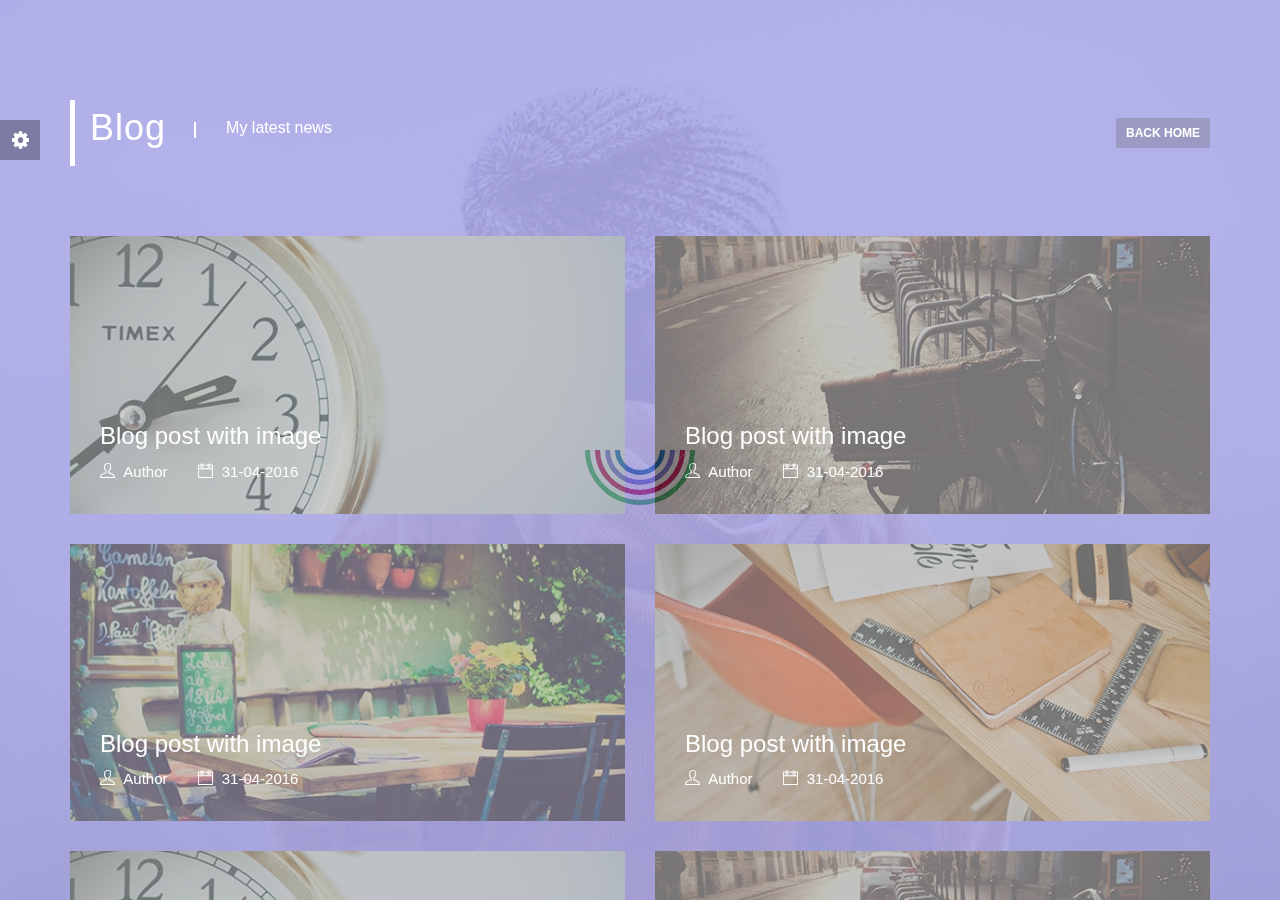
==== blog.html @ 1b9e73c3 "First commit for my site." ====
<!doctype html>
<html class="no-js" lang="en-US">

<!-- Mirrored from www.laatsaheb.com/html/eightx/blog.html by HTTrack Website Copier/3.x [XR&CO'2014], Sat, 08 Oct 2016 10:18:33 GMT -->
<head>
	<meta charset="utf-8">
	<meta http-equiv="x-ua-compatible" content="ie=edge">
	<title>Blog - EightX</title>
	<meta name="description" content="">
	<meta name="viewport" content="width=device-width, initial-scale=1">
	<!-- Fav Icon
	============================================ -->
	<link rel="shortcut icon" href="img/favicon.ico" type="image/x-icon">
	<link rel="icon" href="img/favicon.ico" type="image/x-icon">
	<!-- Google web fonts
	============================================ -->
	<link href="https://fonts.googleapis.com/css?family=Open+Sans:300,400,600,700,800" rel="stylesheet">
	<!-- Css
	============================================ -->
	<!-- Bootstrap Css -->
	<link rel="stylesheet" href="css/bootstrap.min.css">
	<!-- Font Awesome & Themify Icon Css -->
	<link rel="stylesheet" href="css/font-awesome.min.css">
	<link rel="stylesheet" href="css/themify-icons.css">
	<!-- Magnific Popup Css -->
	<link rel="stylesheet" href="css/magnific-popup.css">
	<!-- Owl Carousel Css -->
	<link rel="stylesheet" href="css/owl.carousel.css">
	<!-- Kenburnsy Css -->
	<link rel="stylesheet" href="css/kenburnsy.min.css">
	<!-- Perfect Scrollbar Css -->
	<link rel="stylesheet" href="css/perfect-scrollbar.min.css">
	<!-- Animate Css -->
	<link rel="stylesheet" href="css/animate.min.css">
	<!-- Style Css -->
	<link rel="stylesheet" href="style.css">
	<!-- Responsive Css -->
	<link rel="stylesheet" href="css/responsive.css">
	
	<!-- Modernizr JS -->
	<script src="js/vendor/modernizr-2.8.3.min.js"></script>

	<!-- HTML5 Shim and Respond.js IE8 support of HTML5 elements and media queries -->
	<!-- WARNING: Respond.js doesn't portfolio if you view the page via file:// -->
	<!--[if lt IE 9]>
	<script src="https://oss.maxcdn.com/libs/html5shiv/3.7.0/html5shiv.js"></script>
	<script src="https://oss.maxcdn.com/libs/respond.js/1.4.2/respond.min.js"></script>
	<![endif]-->
</head>
<body>
<!-- Preloader
============================================ -->
<div id="loading">
	<div class="loading-center">
		<div class="loading-center-absolute">
			<div class="object object_four"></div>
			<div class="object object_three"></div>
			<div class="object object_two"></div>
			<div class="object object_one"></div>
		</div>
	</div>
</div>
<!-- Main Container & Overlay
============================================ -->
<div class="main-container fix"><div class="overlay blog-overlay"></div></div>
<!-- Blog Page
============================================ -->
<div id="blog-page" class="blog-page page">
	<div class="table">
		<div class="table-cell">
			<div class="container">
				<!-- Section Wrapper End -->
				<div class="page-wrapper row">
					<!-- Section Title -->
					<div class="col-xs-12">
						<div class="section-title">
							<h1>Blog</h1>
							<p>My latest news</p>
							<a href="index.html" class="title-link">back home</a>
						</div>
					</div><!-- Section Title End -->
					<!-- Blog Wrapper -->
					<div class="blog-wrapper">
						<!-- Single Blog -->
						<div class="sin-blog col-md-6 col-xs-12">
							<a href="single-blog.html" class="blog-image"><img src="img/blog/1.jpg" alt="blog" /></a>
							<div class="blog-content">
								<h2><a href="single-blog.html">Blog post with image</a></h2>
								<div class="blog-meta fix">
									<a href="#"><i class="ti-user"></i> Author</a>
									<span><i class="ti-calendar"></i> 31-04-2016</span>
								</div>
							</div>
						</div>
						<!-- Single Blog -->
						<div class="sin-blog col-md-6 col-xs-12">
							<a href="single-blog.html" class="blog-image"><img src="img/blog/2.jpg" alt="blog" /></a>
							<div class="blog-content">
								<h2><a href="single-blog.html">Blog post with image</a></h2>
								<div class="blog-meta fix">
									<a href="#"><i class="ti-user"></i> Author</a>
									<span><i class="ti-calendar"></i> 31-04-2016</span>
								</div>
							</div>
						</div>
						<!-- Single Blog -->
						<div class="sin-blog col-md-6 col-xs-12">
							<a href="single-blog.html" class="blog-image"><img src="img/blog/3.jpg" alt="blog" /></a>
							<div class="blog-content">
								<h2><a href="single-blog.html">Blog post with image</a></h2>
								<div class="blog-meta fix">
									<a href="#"><i class="ti-user"></i> Author</a>
									<span><i class="ti-calendar"></i> 31-04-2016</span>
								</div>
							</div>
						</div>
						<!-- Single Blog -->
						<div class="sin-blog col-md-6 col-xs-12">
							<a href="single-blog.html" class="blog-image"><img src="img/blog/4.jpg" alt="blog" /></a>
							<div class="blog-content">
								<h2><a href="single-blog.html">Blog post with image</a></h2>
								<div class="blog-meta fix">
									<a href="#"><i class="ti-user"></i> Author</a>
									<span><i class="ti-calendar"></i> 31-04-2016</span>
								</div>
							</div>
						</div>
						<!-- Single Blog -->
						<div class="sin-blog col-md-6 col-xs-12">
							<a href="single-blog.html" class="blog-image"><img src="img/blog/1.jpg" alt="blog" /></a>
							<div class="blog-content">
								<h2><a href="single-blog.html">Blog post with image</a></h2>
								<div class="blog-meta fix">
									<a href="#"><i class="ti-user"></i> Author</a>
									<span><i class="ti-calendar"></i> 31-04-2016</span>
								</div>
							</div>
						</div>
						<!-- Single Blog -->
						<div class="sin-blog col-md-6 col-xs-12">
							<a href="single-blog.html" class="blog-image"><img src="img/blog/2.jpg" alt="blog" /></a>
							<div class="blog-content">
								<h2><a href="single-blog.html">Blog post with image</a></h2>
								<div class="blog-meta fix">
									<a href="#"><i class="ti-user"></i> Author</a>
									<span><i class="ti-calendar"></i> 31-04-2016</span>
								</div>
							</div>
						</div>
					</div><!-- Blog Wrapper End -->
					<div class="pagination-wrapper text-center col-xs-12">
						<ul class="pagination">
							<li><a href="#"><i class="ti-angle-left"></i></a></li>
							<li class="active"><a href="#">1</a></li>
							<li><a href="#">2</a></li>
							<li><a href="#">3</a></li>
							<li><a href="#">4</a></li>
							<li><a href="#"><i class="ti-angle-right"></i></a></li>
						</ul>
					</div>
				</div><!-- Section Wrapper End -->
			</div>
		</div>
	</div>
</div>
<!-- Contact Section
============================================ -->
<div id="contact" class="contact-section section">
	<div class="table">
		<div class="table-cell">
			<div class="container">
				<!-- Section Wrapper -->
				<div class="section-wrapper animated row">
					<!-- Section Title -->
					<div class="col-xs-12">
						<div class="section-title">
							<h1>Contact</h1>
							<p>Get in touch</p>
						</div>
					</div><!-- Section Title End -->
					<!-- Contact Wrapper -->
					<div class="contact-wrapper">
						<div class="col-xs-12">
							<div id="contact-map"></div>
						</div>
						<!-- Contact Information -->
						<div class="contact-info col-sm-6 col-xs-12">
							<!-- Sub Section Title -->
							<div class="title-label-2"><i class="ti-direction-alt"></i><h2>Contact Info</h2></div>
							<p><i class="ti-mobile"></i>+312-683-7100</p>
							<p><i class="ti-email"></i>johnatan@domain.com</p>
							<p><i class="ti-world"></i>johnatan.com</p>
							<p><i class="ti-location-pin"></i>121 King Street Melboune VIC 3000, Australia</p>
							<!-- Social -->
							<div class="social">
								<a href="#"><i class="fa fa-facebook"></i></a>
								<a href="#"><i class="fa fa-twitter"></i></a>
								<a href="#"><i class="fa fa-linkedin"></i></a>
								<a href="#"><i class="fa fa-behance"></i></a>
								<a href="#"><i class="fa fa-google-plus"></i></a>
							</div>
						</div><!-- Contact Information End -->
						<!-- Contact Form -->
						<div class="contact-form col-sm-6 col-xs-12">
							<!-- Sub Section Title -->
							<div class="title-label-2"><i class="ti-email"></i><h2>Contact Form</h2></div>
							<form action="#">
								<input type="text" placeholder="Name" />
								<input type="email" placeholder="Email" />
								<textarea placeholder="Message"></textarea>
								<input type="submit" value="Send Message" />
							</form>
						</div><!-- Contact Form End -->
					</div><!-- Contact Wrapper End -->
				</div><!-- Section Wrapper End -->
			</div>
		</div>
	</div>
</div>
<!-- Customizer For Demo
============================================ -->
<div class="customizer">
	<button class="cus-toggle"><i class="fa fa-cog fa-spin"></i></button>
	<h3>Select Home Page</h3>
	<ul>
		<li><a href="index.html">home default</a></li>
		<li><a href="index-slideshow.html">home slideshow</a></li>
		<li><a href="index-youtube.html">home youtube</a></li>
	</ul>
</div>

<!-- jQuery
============================================ -->

<!-- jQuery js -->
<script src="js/vendor/jquery-1.12.0.min.js"></script>
<!-- Plugins js -->
<script src="js/plugins.js"></script>
<!-- Main js -->
<script src="js/main.js"></script>

</body>

<!-- Mirrored from www.laatsaheb.com/html/eightx/blog.html by HTTrack Website Copier/3.x [XR&CO'2014], Sat, 08 Oct 2016 10:18:33 GMT -->
</html>
---- css/themify-icons.css ----
@font-face {
	font-family: 'themify';
	src:url('../fonts/themify9f24.eot?-fvbane');
	src:url('../fonts/themifyd41d.eot?#iefix-fvbane') format('embedded-opentype'),
		url('../fonts/themify9f24.woff?-fvbane') format('woff'),
		url('../fonts/themify9f24.ttf?-fvbane') format('truetype'),
		url('../fonts/themify9f24.svg?-fvbane#themify') format('svg');
	font-weight: normal;
	font-style: normal;
}

[class^="ti-"], [class*=" ti-"] {
	display: inline-block;
	font-family: 'themify';
	speak: none;
	font-style: normal;
	font-weight: normal;
	font-variant: normal;
	text-transform: none;
	line-height: 1;

	/* Better Font Rendering =========== */
	-webkit-font-smoothing: antialiased;
	-moz-osx-font-smoothing: grayscale;
}

.ti-wand:before {
	content: "\e600";
}
.ti-volume:before {
	content: "\e601";
}
.ti-user:before {
	content: "\e602";
}
.ti-unlock:before {
	content: "\e603";
}
.ti-unlink:before {
	content: "\e604";
}
.ti-trash:before {
	content: "\e605";
}
.ti-thought:before {
	content: "\e606";
}
.ti-target:before {
	content: "\e607";
}
.ti-tag:before {
	content: "\e608";
}
.ti-tablet:before {
	content: "\e609";
}
.ti-star:before {
	content: "\e60a";
}
.ti-spray:before {
	content: "\e60b";
}
.ti-signal:before {
	content: "\e60c";
}
.ti-shopping-cart:before {
	content: "\e60d";
}
.ti-shopping-cart-full:before {
	content: "\e60e";
}
.ti-settings:before {
	content: "\e60f";
}
.ti-search:before {
	content: "\e610";
}
.ti-zoom-in:before {
	content: "\e611";
}
.ti-zoom-out:before {
	content: "\e612";
}
.ti-cut:before {
	content: "\e613";
}
.ti-ruler:before {
	content: "\e614";
}
.ti-ruler-pencil:before {
	content: "\e615";
}
.ti-ruler-alt:before {
	content: "\e616";
}
.ti-bookmark:before {
	content: "\e617";
}
.ti-bookmark-alt:before {
	content: "\e618";
}
.ti-reload:before {
	content: "\e619";
}
.ti-plus:before {
	content: "\e61a";
}
.ti-pin:before {
	content: "\e61b";
}
.ti-pencil:before {
	content: "\e61c";
}
.ti-pencil-alt:before {
	content: "\e61d";
}
.ti-paint-roller:before {
	content: "\e61e";
}
.ti-paint-bucket:before {
	content: "\e61f";
}
.ti-na:before {
	content: "\e620";
}
.ti-mobile:before {
	content: "\e621";
}
.ti-minus:before {
	content: "\e622";
}
.ti-medall:before {
	content: "\e623";
}
.ti-medall-alt:before {
	content: "\e624";
}
.ti-marker:before {
	content: "\e625";
}
.ti-marker-alt:before {
	content: "\e626";
}
.ti-arrow-up:before {
	content: "\e627";
}
.ti-arrow-right:before {
	content: "\e628";
}
.ti-arrow-left:before {
	content: "\e629";
}
.ti-arrow-down:before {
	content: "\e62a";
}
.ti-lock:before {
	content: "\e62b";
}
.ti-location-arrow:before {
	content: "\e62c";
}
.ti-link:before {
	content: "\e62d";
}
.ti-layout:before {
	content: "\e62e";
}
.ti-layers:before {
	content: "\e62f";
}
.ti-layers-alt:before {
	content: "\e630";
}
.ti-key:before {
	content: "\e631";
}
.ti-import:before {
	content: "\e632";
}
.ti-image:before {
	content: "\e633";
}
.ti-heart:before {
	content: "\e634";
}
.ti-heart-broken:before {
	content: "\e635";
}
.ti-hand-stop:before {
	content: "\e636";
}
.ti-hand-open:before {
	content: "\e637";
}
.ti-hand-drag:before {
	content: "\e638";
}
.ti-folder:before {
	content: "\e639";
}
.ti-flag:before {
	content: "\e63a";
}
.ti-flag-alt:before {
	content: "\e63b";
}
.ti-flag-alt-2:before {
	content: "\e63c";
}
.ti-eye:before {
	content: "\e63d";
}
.ti-export:before {
	content: "\e63e";
}
.ti-exchange-vertical:before {
	content: "\e63f";
}
.ti-desktop:before {
	content: "\e640";
}
.ti-cup:before {
	content: "\e641";
}
.ti-crown:before {
	content: "\e642";
}
.ti-comments:before {
	content: "\e643";
}
.ti-comment:before {
	content: "\e644";
}
.ti-comment-alt:before {
	content: "\e645";
}
.ti-close:before {
	content: "\e646";
}
.ti-clip:before {
	content: "\e647";
}
.ti-angle-up:before {
	content: "\e648";
}
.ti-angle-right:before {
	content: "\e649";
}
.ti-angle-left:before {
	content: "\e64a";
}
.ti-angle-down:before {
	content: "\e64b";
}
.ti-check:before {
	content: "\e64c";
}
.ti-check-box:before {
	content: "\e64d";
}
.ti-camera:before {
	content: "\e64e";
}
.ti-announcement:before {
	content: "\e64f";
}
.ti-brush:before {
	content: "\e650";
}
.ti-briefcase:before {
	content: "\e651";
}
.ti-bolt:before {
	content: "\e652";
}
.ti-bolt-alt:before {
	content: "\e653";
}
.ti-blackboard:before {
	content: "\e654";
}
.ti-bag:before {
	content: "\e655";
}
.ti-move:before {
	content: "\e656";
}
.ti-arrows-vertical:before {
	content: "\e657";
}
.ti-arrows-horizontal:before {
	content: "\e658";
}
.ti-fullscreen:before {
	content: "\e659";
}
.ti-arrow-top-right:before {
	content: "\e65a";
}
.ti-arrow-top-left:before {
	content: "\e65b";
}
.ti-arrow-circle-up:before {
	content: "\e65c";
}
.ti-arrow-circle-right:before {
	content: "\e65d";
}
.ti-arrow-circle-left:before {
	content: "\e65e";
}
.ti-arrow-circle-down:before {
	content: "\e65f";
}
.ti-angle-double-up:before {
	content: "\e660";
}
.ti-angle-double-right:before {
	content: "\e661";
}
.ti-angle-double-left:before {
	content: "\e662";
}
.ti-angle-double-down:before {
	content: "\e663";
}
.ti-zip:before {
	content: "\e664";
}
.ti-world:before {
	content: "\e665";
}
.ti-wheelchair:before {
	content: "\e666";
}
.ti-view-list:before {
	content: "\e667";
}
.ti-view-list-alt:before {
	content: "\e668";
}
.ti-view-grid:before {
	content: "\e669";
}
.ti-uppercase:before {
	content: "\e66a";
}
.ti-upload:before {
	content: "\e66b";
}
.ti-underline:before {
	content: "\e66c";
}
.ti-truck:before {
	content: "\e66d";
}
.ti-timer:before {
	content: "\e66e";
}
.ti-ticket:before {
	content: "\e66f";
}
.ti-thumb-up:before {
	content: "\e670";
}
.ti-thumb-down:before {
	content: "\e671";
}
.ti-text:before {
	content: "\e672";
}
.ti-stats-up:before {
	content: "\e673";
}
.ti-stats-down:before {
	content: "\e674";
}
.ti-split-v:before {
	content: "\e675";
}
.ti-split-h:before {
	content: "\e676";
}
.ti-smallcap:before {
	content: "\e677";
}
.ti-shine:before {
	content: "\e678";
}
.ti-shift-right:before {
	content: "\e679";
}
.ti-shift-left:before {
	content: "\e67a";
}
.ti-shield:before {
	content: "\e67b";
}
.ti-notepad:before {
	content: "\e67c";
}
.ti-server:before {
	content: "\e67d";
}
.ti-quote-right:before {
	content: "\e67e";
}
.ti-quote-left:before {
	content: "\e67f";
}
.ti-pulse:before {
	content: "\e680";
}
.ti-printer:before {
	content: "\e681";
}
.ti-power-off:before {
	content: "\e682";
}
.ti-plug:before {
	content: "\e683";
}
.ti-pie-chart:before {
	content: "\e684";
}
.ti-paragraph:before {
	content: "\e685";
}
.ti-panel:before {
	content: "\e686";
}
.ti-package:before {
	content: "\e687";
}
.ti-music:before {
	content: "\e688";
}
.ti-music-alt:before {
	content: "\e689";
}
.ti-mouse:before {
	content: "\e68a";
}
.ti-mouse-alt:before {
	content: "\e68b";
}
.ti-money:before {
	content: "\e68c";
}
.ti-microphone:before {
	content: "\e68d";
}
.ti-menu:before {
	content: "\e68e";
}
.ti-menu-alt:before {
	content: "\e68f";
}
.ti-map:before {
	content: "\e690";
}
.ti-map-alt:before {
	content: "\e691";
}
.ti-loop:before {
	content: "\e692";
}
.ti-location-pin:before {
	content: "\e693";
}
.ti-list:before {
	content: "\e694";
}
.ti-light-bulb:before {
	content: "\e695";
}
.ti-Italic:before {
	content: "\e696";
}
.ti-info:before {
	content: "\e697";
}
.ti-infinite:before {
	content: "\e698";
}
.ti-id-badge:before {
	content: "\e699";
}
.ti-hummer:before {
	content: "\e69a";
}
.ti-home:before {
	content: "\e69b";
}
.ti-help:before {
	content: "\e69c";
}
.ti-headphone:before {
	content: "\e69d";
}
.ti-harddrives:before {
	content: "\e69e";
}
.ti-harddrive:before {
	content: "\e69f";
}
.ti-gift:before {
	content: "\e6a0";
}
.ti-game:before {
	content: "\e6a1";
}
.ti-filter:before {
	content: "\e6a2";
}
.ti-files:before {
	content: "\e6a3";
}
.ti-file:before {
	content: "\e6a4";
}
.ti-eraser:before {
	content: "\e6a5";
}
.ti-envelope:before {
	content: "\e6a6";
}
.ti-download:before {
	content: "\e6a7";
}
.ti-direction:before {
	content: "\e6a8";
}
.ti-direction-alt:before {
	content: "\e6a9";
}
.ti-dashboard:before {
	content: "\e6aa";
}
.ti-control-stop:before {
	content: "\e6ab";
}
.ti-control-shuffle:before {
	content: "\e6ac";
}
.ti-control-play:before {
	content: "\e6ad";
}
.ti-control-pause:before {
	content: "\e6ae";
}
.ti-control-forward:before {
	content: "\e6af";
}
.ti-control-backward:before {
	content: "\e6b0";
}
.ti-cloud:before {
	content: "\e6b1";
}
.ti-cloud-up:before {
	content: "\e6b2";
}
.ti-cloud-down:before {
	content: "\e6b3";
}
.ti-clipboard:before {
	content: "\e6b4";
}
.ti-car:before {
	content: "\e6b5";
}
.ti-calendar:before {
	content: "\e6b6";
}
.ti-book:before {
	content: "\e6b7";
}
.ti-bell:before {
	content: "\e6b8";
}
.ti-basketball:before {
	content: "\e6b9";
}
.ti-bar-chart:before {
	content: "\e6ba";
}
.ti-bar-chart-alt:before {
	content: "\e6bb";
}
.ti-back-right:before {
	content: "\e6bc";
}
.ti-back-left:before {
	content: "\e6bd";
}
.ti-arrows-corner:before {
	content: "\e6be";
}
.ti-archive:before {
	content: "\e6bf";
}
.ti-anchor:before {
	content: "\e6c0";
}
.ti-align-right:before {
	content: "\e6c1";
}
.ti-align-left:before {
	content: "\e6c2";
}
.ti-align-justify:before {
	content: "\e6c3";
}
.ti-align-center:before {
	content: "\e6c4";
}
.ti-alert:before {
	content: "\e6c5";
}
.ti-alarm-clock:before {
	content: "\e6c6";
}
.ti-agenda:before {
	content: "\e6c7";
}
.ti-write:before {
	content: "\e6c8";
}
.ti-window:before {
	content: "\e6c9";
}
.ti-widgetized:before {
	content: "\e6ca";
}
.ti-widget:before {
	content: "\e6cb";
}
.ti-widget-alt:before {
	content: "\e6cc";
}
.ti-wallet:before {
	content: "\e6cd";
}
.ti-video-clapper:before {
	content: "\e6ce";
}
.ti-video-camera:before {
	content: "\e6cf";
}
.ti-vector:before {
	content: "\e6d0";
}
.ti-themify-logo:before {
	content: "\e6d1";
}
.ti-themify-favicon:before {
	content: "\e6d2";
}
.ti-themify-favicon-alt:before {
	content: "\e6d3";
}
.ti-support:before {
	content: "\e6d4";
}
.ti-stamp:before {
	content: "\e6d5";
}
.ti-split-v-alt:before {
	content: "\e6d6";
}
.ti-slice:before {
	content: "\e6d7";
}
.ti-shortcode:before {
	content: "\e6d8";
}
.ti-shift-right-alt:before {
	content: "\e6d9";
}
.ti-shift-left-alt:before {
	content: "\e6da";
}
.ti-ruler-alt-2:before {
	content: "\e6db";
}
.ti-receipt:before {
	content: "\e6dc";
}
.ti-pin2:before {
	content: "\e6dd";
}
.ti-pin-alt:before {
	content: "\e6de";
}
.ti-pencil-alt2:before {
	content: "\e6df";
}
.ti-palette:before {
	content: "\e6e0";
}
.ti-more:before {
	content: "\e6e1";
}
.ti-more-alt:before {
	content: "\e6e2";
}
.ti-microphone-alt:before {
	content: "\e6e3";
}
.ti-magnet:before {
	content: "\e6e4";
}
.ti-line-double:before {
	content: "\e6e5";
}
.ti-line-dotted:before {
	content: "\e6e6";
}
.ti-line-dashed:before {
	content: "\e6e7";
}
.ti-layout-width-full:before {
	content: "\e6e8";
}
.ti-layout-width-default:before {
	content: "\e6e9";
}
.ti-layout-width-default-alt:before {
	content: "\e6ea";
}
.ti-layout-tab:before {
	content: "\e6eb";
}
.ti-layout-tab-window:before {
	content: "\e6ec";
}
.ti-layout-tab-v:before {
	content: "\e6ed";
}
.ti-layout-tab-min:before {
	content: "\e6ee";
}
.ti-layout-slider:before {
	content: "\e6ef";
}
.ti-layout-slider-alt:before {
	content: "\e6f0";
}
.ti-layout-sidebar-right:before {
	content: "\e6f1";
}
.ti-layout-sidebar-none:before {
	content: "\e6f2";
}
.ti-layout-sidebar-left:before {
	content: "\e6f3";
}
.ti-layout-placeholder:before {
	content: "\e6f4";
}
.ti-layout-menu:before {
	content: "\e6f5";
}
.ti-layout-menu-v:before {
	content: "\e6f6";
}
.ti-layout-menu-separated:before {
	content: "\e6f7";
}
.ti-layout-menu-full:before {
	content: "\e6f8";
}
.ti-layout-media-right-alt:before {
	content: "\e6f9";
}
.ti-layout-media-right:before {
	content: "\e6fa";
}
.ti-layout-media-overlay:before {
	content: "\e6fb";
}
.ti-layout-media-overlay-alt:before {
	content: "\e6fc";
}
.ti-layout-media-overlay-alt-2:before {
	content: "\e6fd";
}
.ti-layout-media-left-alt:before {
	content: "\e6fe";
}
.ti-layout-media-left:before {
	content: "\e6ff";
}
.ti-layout-media-center-alt:before {
	content: "\e700";
}
.ti-layout-media-center:before {
	content: "\e701";
}
.ti-layout-list-thumb:before {
	content: "\e702";
}
.ti-layout-list-thumb-alt:before {
	content: "\e703";
}
.ti-layout-list-post:before {
	content: "\e704";
}
.ti-layout-list-large-image:before {
	content: "\e705";
}
.ti-layout-line-solid:before {
	content: "\e706";
}
.ti-layout-grid4:before {
	content: "\e707";
}
.ti-layout-grid3:before {
	content: "\e708";
}
.ti-layout-grid2:before {
	content: "\e709";
}
.ti-layout-grid2-thumb:before {
	content: "\e70a";
}
.ti-layout-cta-right:before {
	content: "\e70b";
}
.ti-layout-cta-left:before {
	content: "\e70c";
}
.ti-layout-cta-center:before {
	content: "\e70d";
}
.ti-layout-cta-btn-right:before {
	content: "\e70e";
}
.ti-layout-cta-btn-left:before {
	content: "\e70f";
}
.ti-layout-column4:before {
	content: "\e710";
}
.ti-layout-column3:before {
	content: "\e711";
}
.ti-layout-column2:before {
	content: "\e712";
}
.ti-layout-accordion-separated:before {
	content: "\e713";
}
.ti-layout-accordion-merged:before {
	content: "\e714";
}
.ti-layout-accordion-list:before {
	content: "\e715";
}
.ti-ink-pen:before {
	content: "\e716";
}
.ti-info-alt:before {
	content: "\e717";
}
.ti-help-alt:before {
	content: "\e718";
}
.ti-headphone-alt:before {
	content: "\e719";
}
.ti-hand-point-up:before {
	content: "\e71a";
}
.ti-hand-point-right:before {
	content: "\e71b";
}
.ti-hand-point-left:before {
	content: "\e71c";
}
.ti-hand-point-down:before {
	content: "\e71d";
}
.ti-gallery:before {
	content: "\e71e";
}
.ti-face-smile:before {
	content: "\e71f";
}
.ti-face-sad:before {
	content: "\e720";
}
.ti-credit-card:before {
	content: "\e721";
}
.ti-control-skip-forward:before {
	content: "\e722";
}
.ti-control-skip-backward:before {
	content: "\e723";
}
.ti-control-record:before {
	content: "\e724";
}
.ti-control-eject:before {
	content: "\e725";
}
.ti-comments-smiley:before {
	content: "\e726";
}
.ti-brush-alt:before {
	content: "\e727";
}
.ti-youtube:before {
	content: "\e728";
}
.ti-vimeo:before {
	content: "\e729";
}
.ti-twitter:before {
	content: "\e72a";
}
.ti-time:before {
	content: "\e72b";
}
.ti-tumblr:before {
	content: "\e72c";
}
.ti-skype:before {
	content: "\e72d";
}
.ti-share:before {
	content: "\e72e";
}
.ti-share-alt:before {
	content: "\e72f";
}
.ti-rocket:before {
	content: "\e730";
}
.ti-pinterest:before {
	content: "\e731";
}
.ti-new-window:before {
	content: "\e732";
}
.ti-microsoft:before {
	content: "\e733";
}
.ti-list-ol:before {
	content: "\e734";
}
.ti-linkedin:before {
	content: "\e735";
}
.ti-layout-sidebar-2:before {
	content: "\e736";
}
.ti-layout-grid4-alt:before {
	content: "\e737";
}
.ti-layout-grid3-alt:before {
	content: "\e738";
}
.ti-layout-grid2-alt:before {
	content: "\e739";
}
.ti-layout-column4-alt:before {
	content: "\e73a";
}
.ti-layout-column3-alt:before {
	content: "\e73b";
}
.ti-layout-column2-alt:before {
	content: "\e73c";
}
.ti-instagram:before {
	content: "\e73d";
}
.ti-google:before {
	content: "\e73e";
}
.ti-github:before {
	content: "\e73f";
}
.ti-flickr:before {
	content: "\e740";
}
.ti-facebook:before {
	content: "\e741";
}
.ti-dropbox:before {
	content: "\e742";
}
.ti-dribbble:before {
	content: "\e743";
}
.ti-apple:before {
	content: "\e744";
}
.ti-android:before {
	content: "\e745";
}
.ti-save:before {
	content: "\e746";
}
.ti-save-alt:before {
	content: "\e747";
}
.ti-yahoo:before {
	content: "\e748";
}
.ti-wordpress:before {
	content: "\e749";
}
.ti-vimeo-alt:before {
	content: "\e74a";
}
.ti-twitter-alt:before {
	content: "\e74b";
}
.ti-tumblr-alt:before {
	content: "\e74c";
}
.ti-trello:before {
	content: "\e74d";
}
.ti-stack-overflow:before {
	content: "\e74e";
}
.ti-soundcloud:before {
	content: "\e74f";
}
.ti-sharethis:before {
	content: "\e750";
}
.ti-sharethis-alt:before {
	content: "\e751";
}
.ti-reddit:before {
	content: "\e752";
}
.ti-pinterest-alt:before {
	content: "\e753";
}
.ti-microsoft-alt:before {
	content: "\e754";
}
.ti-linux:before {
	content: "\e755";
}
.ti-jsfiddle:before {
	content: "\e756";
}
.ti-joomla:before {
	content: "\e757";
}
.ti-html5:before {
	content: "\e758";
}
.ti-flickr-alt:before {
	content: "\e759";
}
.ti-email:before {
	content: "\e75a";
}
.ti-drupal:before {
	content: "\e75b";
}
.ti-dropbox-alt:before {
	content: "\e75c";
}
.ti-css3:before {
	content: "\e75d";
}
.ti-rss:before {
	content: "\e75e";
}
.ti-rss-alt:before {
	content: "\e75f";
}
---- css/kenburnsy.min.css ----
/* 
 *  Kenburnsy css
 */
.kenburnsy {position: relative;overflow: hidden;width: 100%;}.kenburnsy.fullscreen {position: absolute;top: 0;left: 0;right: 0;bottom: 0;z-index: -1;}.kenburnsy .slide {position: absolute;top: 0;left: 0;right: 0;bottom: 0;background-repeat: no-repeat;background-position: center center;background-size: cover;transform-origin: center;transform: translateZ(0);}
---- style.css ----
/*------------------------------------------------------------------
	Template Name:	EightX - Personal vCard HTML Template
    Template URI: 
    Description: Personal vCard Template
    Author: ImCoder01
    Author URI: 
    Version: 1.1
-------------------------------------------------------------------*/
/*------------------------------------------------------------------
[Table of contents]
	1.  Body
	2.  Common Class
	3.  Home Section
	4.  About Section
	5.  Resume Section
	6.  Portfolio Section
	7.  Service Section
	8.  Blog Section
	9.  Contact Section
	10. Single Blog

	
-------------------------------------------------------------------*/

/*----------------------
	1. Body
------------------------*/
*{margin:0;padding:0;}
html, body {
  color: #fff;
  font-size: 15px;
  font-weight: 400;
  font-family: 'Open-sans', sans-serif;
  height: 100%;
  line-height: 24px;
  -webkit-font-smoothing: antialiased;
  width: 100%;
}
h1, h2, h3, h4, h5, h6 {
  margin: 0 0 10px;
}
p:last-child {
  margin-bottom: 0;
}
*::before, *::after, i, span,
a, button, button.button, img, input,
.owl-nav > div {
  -webkit-transition: all 0.3s ease 0s;
  -moz-transition: all 0.3s ease 0s;
  transition: all 0.3s ease 0s;
}
a:focus {
  color: inherit;
  outline: none;
  text-decoration: none;
}
a{
  color: #fff;
}
a, a:hover {
  text-decoration: none;
}
ul, ol {
  list-style: none;
  margin: 0;
}
img {
  max-width:100%;
}
input:-moz-placeholder, textarea:-moz-placeholder {
  opacity: 1;
}
input::-webkit-input-placeholder, textarea::-webkit-input-placeholder {
  opacity: 1;
}
input::-moz-placeholder, textarea::-moz-placeholder {
  opacity: 1;
}
input:-ms-input-placeholder, textarea:-ms-input-placeholder {
  opacity: 1;
}
/*----------------------
	2. Common Class
------------------------*/
.fix {
  overflow:hidden;
}
.ps-scrollbar-x-rail,
.ps-scrollbar-y-rail {
  display: none !important;
}
/* Preloader */
#loading{
	background-color: #fff;
	height: 100%;
	width: 100%;
	position: fixed;
	z-index: 9999;
	margin-top: 0px;
	top: 0px;
}
.loading-center{
	width: 100%;
	height: 100%;
	position: relative;
	}
.loading-center-absolute {
	position: absolute;
	left: 50%;
	top: 50%;
	height: 200px;
	width: 200px;
	margin-top: -100px;
	margin-left: -100px;
   	-webkit-transform: rotate(-135deg); 
	-ms-transform: rotate(-135deg); 
	-o-transform: rotate(-135deg); 
    transform: rotate(-135deg);
}
.object{
	-moz-border-radius: 50% 50% 50% 50%;
	-webkit-border-radius: 50% 50% 50% 50%;
	border-radius: 50% 50% 50% 50%;
	position: absolute;
	border-bottom: 5px solid transparent;
	border-right: 5px solid transparent;
	
	-webkit-animation: animate 2s infinite;
	animation: animate 2s infinite;	
}
.object_one{
	left: 75px;
	top: 75px;
	width: 50px;
	height: 50px;
	border-top: 5px solid #0063B1;
	border-left:  5px solid #0063B1;
}						
.object_two{
	left: 65px;
	top: 65px;
	width: 70px;
	height: 70px;
	-webkit-animation-delay: 0.2s;
    animation-delay: 0.2s;
	border-top: 5px solid #6B69D6;
	border-left:  5px solid #6B69D6;
}	
.object_three{
	left: 55px;
	top: 55px;
	width: 90px;
	height: 90px;
	-webkit-animation-delay: 0.4s;
    animation-delay: 0.4s;
	border-top: 5px solid #C30052;
	border-left:  5px solid #C30052;
}
.object_four{
	left: 45px;
	top: 45px;
	width: 110px;
	height: 110px;
	-webkit-animation-delay: 0.6s;
    animation-delay: 0.6s;
	border-top: 5px solid #27AE5F;
	border-left:  5px solid #27AE5F;
}
@-webkit-keyframes animate {
50% {
	-o-transform: rotate(360deg) scale(0.8); 
	-ms-transform: rotate(360deg) scale(0.8); 
   	-webkit-transform: rotate(360deg) scale(0.8); 
    transform: rotate(360deg) scale(0.8); 
  }
}

@keyframes animate {
50% {
	-o-transform: rotate(360deg) scale(0.8); 
	-ms-transform: rotate(360deg) scale(0.8); 
   	-webkit-transform: rotate(360deg) scale(0.8); 
    transform: rotate(360deg) scale(0.8); 
  }	
}
/* Main Contaciner & Overlay */
.main-container {
  background: rgba(0, 0, 0, 0) url("img/bg.jpg") no-repeat scroll center center ;
  -webkit-background-size:  cover ;
  background-size:  cover ;
  height: 100%;
}
.bg-none {
  background-image: none;
}
.overlay {
  height: 100%;
  opacity: 0.85;
  width: 100%;
  -webkit-transition: background 1s ease 0s;
  -moz-transition: background 1s ease 0s;
  transition: background 1s ease 0s;
}
.home-overlay {
  background: #845aec;
}
.about-overlay {
  background: #0063B1;
}
.resume-overlay {
  background: #2D7D9A;
}
.portfolio-overlay {
  background: #C30052;
}
.service-overlay {
  background: #27AE5F;
}
.blog-overlay {
  background: #6B69D6;
}
.contact-overlay {
  background: #038387;
}
/* Section, Page, Table & Table Cell */
.section, .page {
  bottom: 0;
  height: 100%;
  left: 0;
  opacity: 0;
  overflow: auto;
  position: fixed;
  right: 0;
  top: 0;
  -webkit-transition: all 1s ease 0s;
  -moz-transition: all 1s ease 0s;
  transition: all 1s ease 0s;
  z-index: 99;
}
.section.active, .page {
  opacity: 1;
  z-index: 999;
}
.table, .table-cell {
  display: table;
  height: 100%;
  margin: 0;
  width: 100%;
}
.table-cell {
  display: table-cell;
  vertical-align: middle;
}
.section-wrapper, .page-wrapper {
  padding-bottom: 100px;
  padding-top: 100px;
}
/* Close Section */
.close-section {
  cursor: pointer;
  display: block;
  height: 60px;
  opacity: 0;
  position: fixed;
  right: 0;
  text-align: center;
  top: 0;
  width: 60px;
  z-index: -99999;
}
.close-section i {
  display: block;
  font-size: 22px;
  line-height: 60px;
}
.close-section.active {
  opacity: 1;
  z-index: 9999;
}
/* Section Title */
.section-title {
  border-left: 5px solid #fff;
  display: block;
  float: left;
  margin-bottom: 70px;
  padding: 10px 15px;
  position: relative;
  width: 100%;
}
.section-title h1 {
  float: left;
  font-size: 36px;
  font-weight: 400;
  letter-spacing: 1px;
  line-height: 36px;
  margin-bottom: 0;
  margin-right: 30px;
  padding-right: 30px;
  position: relative;
}
.section-title h1::before {
  background: #fff none repeat scroll 0 0;
  content: "";
  height: 16px;
  position: absolute;
  right: 0;
  top: 12px;
  width: 2px;
}
.section-title p {
  float: left;
  font-size: 16px;
  font-weight: 500;
  line-height: 36px;
}
.title-link {
  background-color: rgba(0, 0, 0, 0.3);
  font-size: 12px;
  font-weight: 600;
  line-height: 30px;
  margin-top: -15px;
  padding: 0 10px;
  position: absolute;
  right: 0;
  text-transform: uppercase;
  top: 50%;
}
.title-link:hover {
  background-color: #fff;
  color: #6B69D6
}
/* Sub Section Title */
.title-label-2 {
  border-left: 3px solid #fff;
  display: block;
  float: left;
  margin-bottom: 40px;
  padding: 5px 10px;
  width: 100%;
}
.title-label-2 i {
  color: #000;
  display: block;
  float: left;
  font-size: 24px;
  line-height: 28px;
  margin-right: 10px;
  opacity: 0.4;
}
.title-label-2 h2 {
  font-size: 24px;
  font-weight: 400;
  line-height: 30px;
  margin-bottom: 0;
  overflow: hidden;
}
/* Pagination */
.pagination-wrapper {
  margin-top: 50px;
}
.pagination {
  border-radius: 0;
  display: inline-block;
  margin: 0;
}
.pagination li {
  display: block;
  float: left;
  margin-right: 5px;
}
.pagination li a {
  background-color: transparent;
  border: none;
  border-radius: 0 !important;
  color: #fff;
  font-size: 16px;
  line-height: 36px;
  padding: 0;
  text-align: center;
  width: 36px;
}
.pagination li a:hover, .pagination li.active a, .pagination li.active a:hover, .pagination li.active a:focus {
  background-color: #fff;
  color: #6B69D6;
}
.pagination li a i {
  display: block;
  font-size: 14px;
  line-height: 36px;
}
/* Owl Nav */
.owl-nav {
  position: absolute;
  right: 0;
  top: -75px;
}
.owl-nav > div {
  cursor: pointer;
  display: block;
  float: left;
  height: 30px;
  line-height: 28px;
  margin-left: 5px;
  text-align: center;
  width: 30px;
}
.owl-nav > div i{}
.owl-nav > div:hover {
  opacity: .5;
}
/*----------------------
	3. Home Section
------------------------*/
.home-wrapper {
  display: inline-block;
  width: 600px;
}
/* Hero Content */
.hero-content {
  background: #845aec none repeat scroll 0 0;
  padding: 30px 15px;
  width: 300px;
}
.hero-content img {
  border: 10px solid rgba(255, 255, 255, 0.3);
  border-radius: 50%;
  height: 220px;
  width: 220px;
}
.hero-content .caption{}
.hero-content .caption h1 {
  color: #fff;
  font-size: 24px;
  font-weight: 400;
  letter-spacing: 1px;
  margin-top: 34px;
  text-transform: capitalize;
}
.hero-content .caption span {
  color: #fff;
  display: block;
  font-size: 16px;
  letter-spacing: 1px;
  margin-bottom: 16px;
  text-transform: capitalize;
}
.hero-content .social {}
.hero-content .social a {
  color: #fff;
  display: inline-block;
  font-size: 14px;
  line-height: 30px;
  margin: 0 2px;
  padding: 0 5px;
}
.hero-content .social a:hover {
  opacity: .5;
}
.hero-content .social a i{}
/*--
	Menu
----------------------*/
.navigation {
  width: 300px;
}
.navigation ul {
  overflow: hidden;
}
.navigation ul li {
  display: block;
  float: left;
  height: 120px;
  margin: 0 0 30px 30px;
  width: 120px;
}
.navigation ul li a {
  color: #fff;
  display: block;
  height: 100%;
  overflow: hidden;
  position: relative;
}
.navigation ul li a .icon {
  font-size: 45px;
  line-height: 120px;
}
.navigation ul li a .icon-bg {
  bottom: -60px;
  color: #000;
  font-size: 60px;
  height: 60px;
  opacity: 0.3;
  position: absolute;
  right: -60px;
  width: 60px;
}
.navigation ul li a .text {
  bottom: 0;
  font-size: 16px;
  left: 0;
  line-height: 120px;
  opacity: 0;
  position: absolute;
  right: 0;
  text-transform: uppercase;
  top: 0;
  -webkit-transform: scale(0);
  -ms-transform: scale(0);
  -o-transform: scale(0);
  transform: scale(0);
}
.navigation ul li a:hover .icon {
  -webkit-transform: scale(0);
  -ms-transform: scale(0);
  -o-transform: scale(0);
  transform: scale(0);
}
.navigation ul li a:hover .icon-bg {
  bottom: -15px;
  right: -15px;
}
.navigation ul li a:hover .text {
  -webkit-transform: scale(1);
  -ms-transform: scale(1);
  -o-transform: scale(1);
  transform: scale(1);
  opacity: 1;
}
.navigation ul li.about {
  background: #0063B1;
}
.navigation ul li.resume {
  background: #2D7D9A;
}
.navigation ul li.portfolio {
  background: #C30052;
}
.navigation ul li.service {
  background: #27AE5F;
}
.navigation ul li.blog {
  background: #6B69D6;
  margin-bottom: 0;
}
.navigation ul li.contact {
  background: #038387;
  margin-bottom: 0;
}
/*----------------------
	4. About Section
------------------------*/
/* About Image */
.about-image{}
.about-image img {
  border: 10px solid rgba(255, 255, 255, 0.3);
  border-radius: 50%;
  display: block;
  height: 250px;
  margin: 0 auto;
  width: 250px;
}
/* About Content */
.about-me {
  margin-top: 25px;
}
.about-me h2 {
  font-size: 24px;
  font-weight: 400;
  margin-bottom: 20px;
  text-transform: capitalize;
}
.about-me h2 span {
  font-size: 20px;
  font-weight: 700;
}
.about-me p {
  margin-bottom: 20px;
}
.about-me a.button {
  border: 1px solid #fff;
  display: block;
  float: left;
  margin-right: 30px;
  padding: 5px 15px 5px 13px;
}
.about-me a.button:last-child {
  margin-right: 0;
}
.about-me a.button i {
  margin-right: 15px;
}
.about-me a.button span{}
.about-me a.button:hover {
  background: #fff;
  color: #0063B1;
}
/* About Bottom */
.about-bottom{}
.about-bottom > div:nth-child(2n+1) {
  clear: both;
}
/* Personal Information */
.per-info {
  margin-top: 70px;
}
.per-info ul {
  overflow: hidden;
  width: 100%;
}
.per-info ul li {
  line-height: 35px;
  margin-bottom: 5px;
}
.per-info ul li:last-child {
  margin-bottom: 0;
}
.per-info ul li span {
  display: block;
  float: left;
  margin-right: 30px;
  position: relative;
  text-transform: uppercase;
  width: 100px;
}
.per-info ul li span::before {
  content: ":";
  font-size: 20px;
  position: absolute;
  right: 0;
  top: -4px;
}
/* Skills */
.skills {
  margin-top: 70px;
}
.skill-slider {
  float: left;
}
/* SIngle Skill */
.sin-skill {
  display: block;
}
.sin-skill .chart {
  display: block;
  height: 120px;
  margin: 0 auto;
  position: relative;
  width: 120px;
}
.sin-skill .chart .percent {
  background: #fff none repeat scroll 0 0;
  border-radius: 50%;
  color: #0063b1;
  display: block;
  font-size: 16px;
  height: 90px;
  left: 15px;
  line-height: 90px;
  position: absolute;
  text-align: center;
  top: 15px;
  width: 90px;
}
.sin-skill h3 {
  display: block;
  font-size: 16px;
  font-weight: 400;
  margin-bottom: 0;
  margin-top: 15px;
  text-align: center;
  text-transform: uppercase;
}
/* Hobbies */
.hobbies {
  margin-top: 70px;
}
.hobbies ul {
  display: block;
  margin: 0 -10px -10px;
  overflow: hidden;
  width: 100%;
}
.hobbies ul li {
  display: block;
  float: left;
  padding: 10px;
  width: 33.33%;
}
.hobbies ul li .hobbie {
  background: rgba(0, 0, 0, 0.4) none repeat scroll 0 0;
  height: 85px;
  position: relative;
  text-align: center;
  cursor: pointer;
}
.hobbies ul li .hobbie i {
  display: block;
  font-size: 30px;
  line-height: 85px;
}
.hobbies ul li .hobbie span {
  display: block;
  left: 0;
  line-height: 85px;
  position: absolute;
  right: 0;
  text-transform: uppercase;
  top: 0;
  -webkit-transform: scale(0);
  -ms-transform: scale(0);
  -o-transform: scale(0);
  transform: scale(0);
}
.hobbies ul li .hobbie:hover i {
  -webkit-transform: scale(0);
  -ms-transform: scale(0);
  -o-transform: scale(0);
  transform: scale(0);
}
.hobbies ul li .hobbie:hover span {
  -webkit-transform: scale(1);
  -ms-transform: scale(1);
  -o-transform: scale(1);
  transform: scale(1);
}
/* Testmonial */
.testimonial {
  margin-top: 70px;
}
.testimonial-slider {
  float: left;
  width: 100%;
}
/* Single Testmonial */
.sin-test{}
.sin-test p {
  font-size: 16px;
  font-style: italic;
}
.sin-test .image {
  margin-top: 30px;
}
.sin-test .image img {
  background: rgba(0, 0, 0, 0.3) none repeat scroll 0 0;
  float: left;
  margin-right: 15px;
  padding: 5px;
  width: 65px;
}
.sin-test .image h4 {
  display: block;
  font-size: 14px;
  font-weight: 600;
  margin-bottom: 5px;
  margin-top: 10px;
  overflow: hidden;
  text-transform: capitalize;
}
.sin-test .image span {
  font-weight: 300;
  font-size: 12px;
}
/*----------------------
	5. Resume Section
------------------------*/
.resume-wrapper {
  width: 100%;
}
/* Single Resume */
.single-resume {
  margin-bottom: 30px;
  padding: 0 30px 0 50px;
  position: relative;
  width: 100%;
}
.single-resume::before {
  background: #fff none repeat scroll 0 0;
  content: "";
  height: 150%;
  left: 10px;
  margin-top: 15px;
  position: absolute;
  top: -150%;
  width: 2px;
}
.single-resume::after {
  background: #fff none repeat scroll 0 0;
  border: 5px solid #2d7d9a;
  border-radius: 50px;
  content: "";
  height: 20px;
  left: 1px;
  position: absolute;
  top: 0;
  width: 20px;
  z-index: 1;
}
.single-resume:last-child {
  margin-bottom: 0;
}
.single-resume .date {
  background: #fff none repeat scroll 0 0;
  color: #2d7d9a;
  display: block;
  float: left;
  font-size: 12px;
  font-weight: 600;
  line-height: 16px;
  margin-bottom: 10px;
  margin-top: 9px;
  padding: 4px 15px;
  position: relative;
}
.single-resume .date::before {
  border-bottom: 10px solid transparent;
  border-left: 10px solid transparent;
  border-right: 10px solid #fff;
  content: "";
  height: 0;
  left: -20px;
  position: absolute;
  top: 0;
  width: 0;
}
.single-resume .details {
  width: 100%;
}
.single-resume h3 {
  font-size: 16px;
  font-weight: 400;
}
.single-resume h3 span {
  font-weight: 700;
  letter-spacing: 1px;
}
.single-resume p {}
/*----------------------
	6. Portfolio Section
------------------------*/
.portfolio-wrapper{}
/* Single Portfolio */
.single-portfolio {
  padding: 0;
}
.portfolio-hover {
  background: rgba(0, 0, 0, 0.5) none repeat scroll 0 0;
  bottom: 0;
  color: #fff;
  left: 0;
  opacity: 0;
  padding: 30px;
  position: absolute;
  right: 0;
  top: 0;
}
.single-portfolio:hover .portfolio-hover {
  opacity: 1;
}
.portfolio-hover:hover {
  color: #fff;
}
.portfolio-hover h2 {
  font-size: 22px;
  font-weight: 400;
  margin-top: 100px;
  opacity: 0;
  text-transform: uppercase;
  -webkit-transition: all 0.6s ease 0s;
  -moz-transition: all 0.6s ease 0s;
  transition: all 0.6s ease 0s;
}
.portfolio-hover p {
  display: block;
  margin-top: 40px;
  opacity: 0;
  text-transform: capitalize;
  -webkit-transition: all 1s ease 0s;
  -moz-transition: all 1s ease 0s;
  transition: all 1s ease 0s;
}
.single-portfolio:hover .portfolio-hover h2 {
  margin-top: 60px;
  opacity: 1;
}
.single-portfolio:hover .portfolio-hover p {
  margin-top: 0px;
  opacity: 1;
}
/*----------------------
	7. Service Section
------------------------*/
.service-wrapper{}
/* Single Service */
.single-service {
  margin-bottom: 30px;
}
.service-wrap i {
  border: 1px solid #fff;
  display: block;
  float: left;
  font-size: 24px;
  line-height: 48px;
  margin-bottom: 15px;
  text-align: center;
  width: 50px;
}
.single-service:hover  i {
  background: #fff;
  border: 1px solid #fff;
  color: #27AE5F;
}
.service-wrap h3 {
  clear: both;
  font-size: 16px;
  font-weight: 700;
  margin: 0 0 10px;
  text-transform: uppercase;
}
.service-wrap  p {
  line-height: 22px;
}
/*----------------------
	8. Blog Section
------------------------*/
.blog-wrapper{}
/* Single Blog */
.sin-blog {
  margin-top: 30px;
  position: relative;
}
.sin-blog:nth-child(1), .sin-blog:nth-child(2) {
  margin-top: 0;
}
/* Blog Image */
.blog-image {
  display: block;
  overflow: hidden;
  position: relative;
}
.blog-image::before {
  background: #000 none repeat scroll 0 0;
  content: "";
  height: 100%;
  left: 0;
  opacity: 0.3;
  position: absolute;
  top: 0;
  width: 100%;
  z-index: 1;
}
.blog-image img {
  -webkit-transition: all .5s ease 0s;
  -moz-transition: all .5s ease 0s;
  transition: all .5s ease 0s;
  width: 100%;
}
.sin-blog:hover .blog-image::before {
  opacity: 0.6;
}
.sin-blog:hover .blog-image img {
  -webkit-transform: scale(1.2);
  -ms-transform: scale(1.2);
  -o-transform: scale(1.2);
  transform: scale(1.2);
}
/* Blog Content */
.blog-content {
  bottom: 0;
  left: 15px;
  padding: 30px;
  position: absolute;
  z-index: 2;
}
.blog-content h2 {
  font-size: 24px;
  font-weight: 400;
}
.blog-content h2 a {
  color: inherit;
}
.blog-content h2 a:hover {
  color: #6B69D6;
}
/* Blog Meta */
.blog-content .blog-meta{}
.blog-content .blog-meta a, .blog-content .blog-meta span {
  display: block;
  float: left;
  margin-right: 30px;
}
.blog-content .blog-meta a i, .blog-content .blog-meta span i {
  margin-right: 5px;
}
.blog-content .blog-meta a:hover {
  color: #6B69D6;
}
.blog-content .blog-meta span{}
.blog-content .blog-meta span i{}
/*----------------------
	9. Contact Section
------------------------*/
.contact-wrapper{}
/* Contact Map */
#contact-map {
  height: 350px;
  margin-bottom: 70px;
  width: 100%;
  background: #fff;
}
/* Contact Information */
.contact-info{}
.contact-info p {
  margin-bottom: 20px;
  overflow: hidden;
  width: 100%;
}
.contact-info p i {
  display: block;
  float: left;
  line-height: 24px;
  margin-right: 10px;
  font-size: 16px;
  width: 24px;
}
.contact-info .social{}
.contact-info .social a {
  color: #fff;
  display: inline-block;
  font-size: 14px;
  line-height: 30px;
  margin: 0 2px;
  padding: 0 5px;
}
.contact-info .social a:hover {
  opacity: .5;
}
.contact-info .social a i{}
/* Contact Form */
.contact-form{}
.contact-form form {
  float: left;
  overflow: hidden;
  width: 100%;
}
.contact-form form input[type="text"],
.contact-form form input[type="email"],
.contact-form form textarea {
  background-color: transparent;
  border: 1px solid #fff;
  color: #fff;
  display: block;
  margin-bottom: 15px;
  min-height: 36px;
  padding: 6px 15px;
  width: 100%;
}
.contact-form form textarea {
  height: 80px;
}
.contact-form form input[type="submit"] {
  background-color: transparent;
  border: 1px solid #fff;
  height: 36px;
  line-height: 36px;
  padding: 0 30px;
  text-transform: uppercase;
}
.contact-form form input[type="submit"]:hover {
  background-color: #fff;
  color: #038387;
}
/*----------------------
	10. Single Blog
------------------------*/
.blog-wrapper{}
/* Single Blog */
.single-blog {}
/* Blog Image */
.single-blog-image {
  display: block;
  overflow: hidden;
}
.single-blog-image img {
  width: 100%;
}
/* Blog Content */
.single-blog-content {
  margin-bottom: 20px;
  padding: 30px;
}
.single-blog-content h2 {
  font-size: 24px;
  font-weight: 400;
  margin-bottom: 15px;
}
/* Blog Meta */
.single-blog-content .blog-meta {
  margin-bottom: 15px;
}
.single-blog-content .blog-meta a, .single-blog-content .blog-meta span {
  display: block;
  float: left;
  margin-right: 30px;
}
.single-blog-content .blog-meta a i, .single-blog-content .blog-meta span i {
  margin-right: 5px;
}
.single-blog-content .blog-meta a:hover {
  color: inherit;
  text-decoration: underline;
}
.single-blog-content .blog-meta span{}
.single-blog-content .blog-meta span i{}
.single-blog-content p {
  margin-bottom: 15px;
}
.single-blog-content p:last-child {
  margin-bottom: 0;
}
/* Blog Comments */
.comment-wrapper {
  padding: 0 30px;
  margin-bottom: 50px;
}
.comment-wrapper h2 {
  font-size: 24px;
  line-height: 1;
  margin-bottom: 30px;
}
.comment-list{}
.sin-comment {
  margin-bottom: 50px;
}
.sin-comment:last-child {
  margin-bottom: 0;
}
.sin-comment.child-comment {
  padding-left: 100px;
}
.comment-avatar {
  border: 5px solid rgba(0, 0, 0, 0.3);
  border-radius: 50px;
  float: left;
  margin-right: 20px;
  overflow: hidden;
  width: 80px;
}
.comment-avatar img {
  width: 100%;
}
.comment-content {
  position: relative;
}
.author-name {
  clear: both;
  display: block;
  float: left;
  font-weight: 600;
  line-height: 15px;
  margin-bottom: 5px;
}
.author-name:hover {
  color: #fff;
  text-decoration: underline;
}
.comment-reply {
  background-color: rgba(0, 0, 0, 0.3);
  font-size: 12px;
  font-weight: 600;
  line-height: 20px;
  padding: 0 7px;
  position: absolute;
  right: 0;
  text-transform: capitalize;
  top: 0;
}
.comment-reply:hover {
  background-color: #fff;
  color: #6B69D6
}
.comment-time {
  clear: both;
  float: left;
  font-size: 12px;
  margin-bottom: 5px;
}
.comment-content p {
  overflow: hidden;
  width: 100%;
}
/* Blog Comment Form */
.comment-form-wrapper {
  padding: 0 30px;
}
.comment-form-wrapper h2 {
  font-size: 24px;
  line-height: 1;
  margin-bottom: 30px;
}
.comment-form{}
.comment-form form {
  float: left;
  overflow: hidden;
  width: 100%;
}
.comment-form form input[type="text"],
.comment-form form input[type="email"],
.comment-form form textarea {
  background-color: transparent;
  border: 1px solid #fff;
  color: #fff;
  display: block;
  margin-bottom: 15px;
  min-height: 36px;
  padding: 6px 15px;
  width: 100%;
}
.comment-form form textarea {
  height: 80px;
}
.comment-form form input[type="submit"] {
  background-color: transparent;
  border: 1px solid #fff;
  height: 36px;
  line-height: 36px;
  padding: 0 30px;
  text-transform: uppercase;
}
.comment-form form input[type="submit"]:hover {
  background-color: #fff;
  color: #6B69D6;
}
/*----------------------
	Customizer For Demo
------------------------*/
.customizer {
  background-color: rgba(0, 0, 0, 0.3);
  left: -220px;
  padding: 20px;
  position: fixed;
  top: 100px;
  width: 220px;
  z-index: 9999;
  -webkit-transition: all 0.3s ease 0s;
  -moz-transition: all 0.3s ease 0s;
  transition: all 0.3s ease 0s;
}
.customizer.active {
  left: 0;
}
.cus-toggle {
  background-color: rgba(0, 0, 0, 0.3);
  border: medium none;
  display: block;
  font-size: 20px;
  height: 40px;
  position: absolute;
  right: -40px;
  top: 20px;
  width: 40px;
}
.cus-toggle i{}
.customizer h3 {
  font-size: 16px;
  font-weight: 600;
  margin-bottom: 15px;
  text-transform: uppercase;
}
.customizer ul{}
.customizer ul li{}
.customizer ul li+li {
  margin-top: 10px;
}
.customizer ul li a {
  border: 1px solid #fff;
  color: #fff;
  display: block;
  font-size: 12px;
  font-weight: 600;
  padding: 5px 10px;
  text-transform: uppercase;
}
.customizer ul li a:hover {
  background-color: #fff;
  color: #333;
}
---- css/responsive.css ----
/* Normal desktop :992px. */
@media only screen and (min-width: 992px) and (max-width: 1169px) {
.single-portfolio:hover .portfolio-hover h2 {
  margin-top: 45px;
}

}
/* Tablet desktop :768px. */
@media only screen and (min-width: 768px) and (max-width: 991px) {
.about-image img {
  margin: 0;
}
.hobbies ul li {
  width: 20%;
}
.resume-wrapper.education {
  margin-bottom: 70px;
}
.sin-blog:nth-child(2) {
  margin-top: 30px;
}

}
/* Large Mobile :480px. */
@media only screen and (max-width: 767px) {
.container {
  width: 450px;
}
.section-wrapper, .page-wrapper {
  padding: 70px 0;
}
.section-title h1 {
  font-size: 30px;
  line-height: 30px;
  margin-right: 20px;
  padding-right: 20px;
}
.section-title h1::before {
  top: 8px;
}
.section-title p {
  line-height: 30px;
}
.home-wrapper {
  display: block;
  margin: 0 auto;
  width: 300px;
}
.hero-content {
  margin-bottom: 30px;
}
.navigation ul {
  margin-left: -10px;
  margin-right: -10px;
}
.navigation ul li {
  height: 86px;
  margin-left: 10px;
  margin-right: 10px;
  width: 86px;
}
.navigation ul li a .icon {
  font-size: 30px;
  line-height: 86px;
}
.navigation ul li a .icon-bg {
  bottom: -50px;
  font-size: 50px;
  height: 50px;
  right: -50px;
  width: 50px;
}
.navigation ul li a .text {
  font-size: 13px;
  line-height: 86px;
}
.about-image img {
  height: 200px;
  margin: 0;
  width: 200px;
}
.resume-wrapper.education {
  margin-bottom: 70px;
}
.single-resume {
  padding: 0 0 0 50px;
}
.single-portfolio:hover .portfolio-hover h2 {
  margin-top: 80px;
}
.single-service:last-child {
  margin-bottom: 0 ;
}
.sin-blog:nth-child(2) {
  margin-top: 30px;
}
.contact-info {
  margin-bottom: 70px;
}
.single-blog-content {
  padding: 30px 0;
}
.comment-wrapper, .comment-form-wrapper {
  padding: 0;
}
.sin-comment.child-comment {
  padding-left: 0;
}

}
/* small mobile :320px. */
@media only screen and (max-width: 479px) {
.container {
  width: 300px;
}
.section-title h1 {
  display: block;
  float: none;
  font-size: 24px;
  line-height: 24px;
  margin: 0;
  padding: 0;
}
.section-title h1::before {
  display: none;
}
.section-title p {
  font-size: 14px;
  line-height: 24px;
}
.title-label-2 i {
  font-size: 20px;
  line-height: 24px;
}
.title-label-2 h2 {
  font-size: 20px;
  line-height: 24px;
}
.about-me a.button + a.button {
  margin-top: 15px;
}
.per-info ul li span {
  margin-right: 20px;
  width: 85px;
}
.hobbies ul li {
  width: 100%;
}
.portfolio-hover h2 {
  font-size: 18px;
  margin-top: 50px;
}
.single-portfolio:hover .portfolio-hover h2 {
  margin-top: 30px;
}
.portfolio-hover p {
  margin-top: 20px;
}
.blog-content {
  padding: 10px 15px;
}
.blog-content h2 {
  font-size: 18px;
}
.blog-content .blog-meta a, .blog-content .blog-meta span {
  font-size: 12px;
}
.single-blog-content h2 {
  font-size: 18px;
  margin-bottom: 10px;
}
.single-blog-content .blog-meta a, .single-blog-content .blog-meta span {
  font-size: 12px;
  margin-right: 10px;
}
.comment-wrapper h2, .comment-form-wrapper h2 {
  font-size: 18px;
}
.comment-avatar {
  float: none;
  margin-bottom: 20px;
  margin-right: 0;
}

}
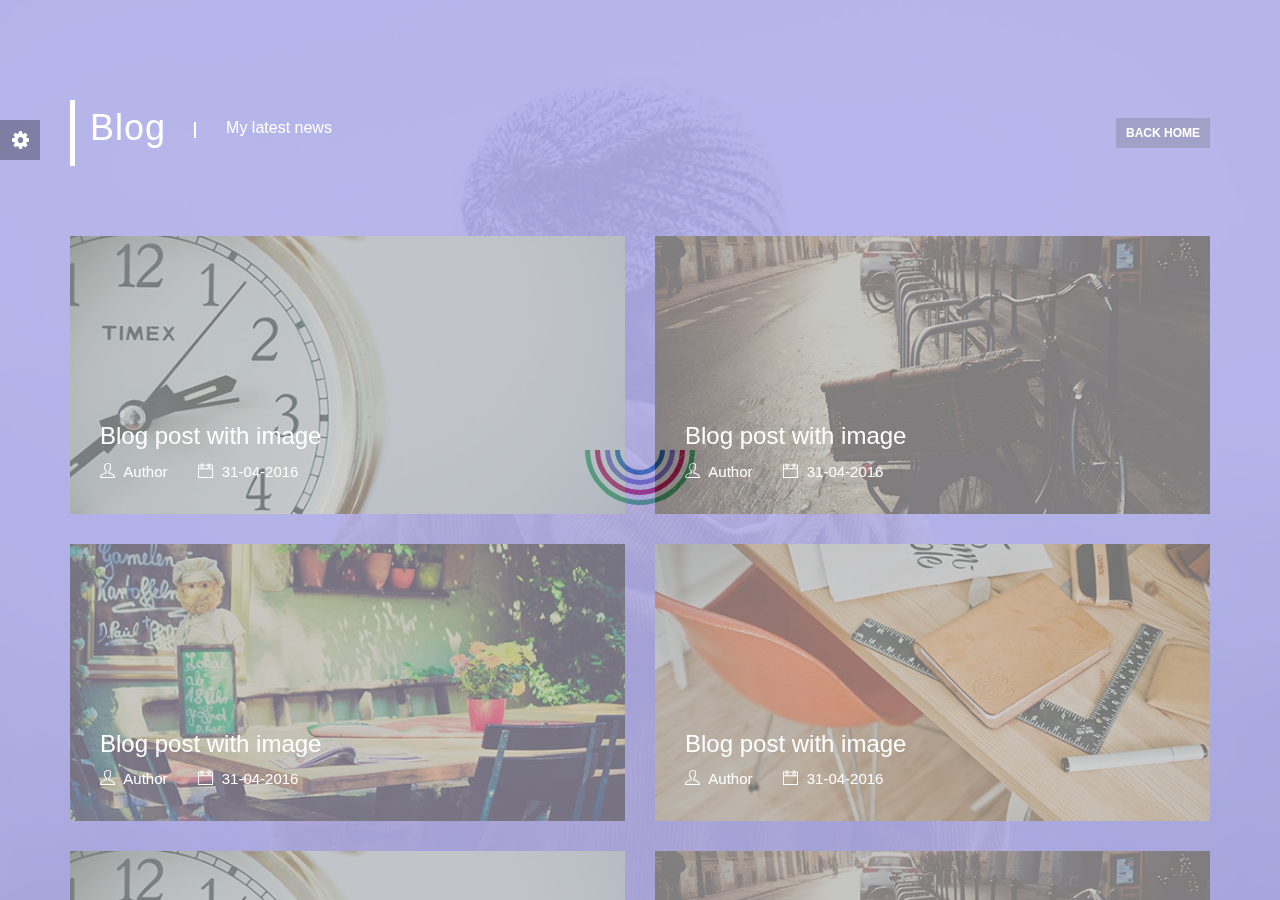
==== commit 17d89cf4: "First commit for my site." ====
--- a/blog.html
+++ b/blog.html
@@ -188,15 +188,14 @@
 							<!-- Sub Section Title -->
 							<div class="title-label-2"><i class="ti-direction-alt"></i><h2>Contact Info</h2></div>
 							<p><i class="ti-mobile"></i>+312-683-7100</p>
-							<p><i class="ti-email"></i>johnatan@domain.com</p>
-							<p><i class="ti-world"></i>johnatan.com</p>
-							<p><i class="ti-location-pin"></i>121 King Street Melboune VIC 3000, Australia</p>
+							<p><i class="ti-email"></i>info@hossaindoula.com</p>
+							<p><i class="ti-world"></i>hossaindoula.com</p>
+							<p><i class="ti-location-pin"></i>Dhaka, Bangladesh</p>
 							<!-- Social -->
 							<div class="social">
-								<a href="#"><i class="fa fa-facebook"></i></a>
-								<a href="#"><i class="fa fa-twitter"></i></a>
-								<a href="#"><i class="fa fa-linkedin"></i></a>
-								<a href="#"><i class="fa fa-behance"></i></a>
+								<a href="#"><i class="fa fa-facebook">facebook.com/hossaindoula</i></a>
+								<a href="#"><i class="fa fa-twitter">twitter.com/hossaindoula</i></a>
+								<a href="#"><i class="fa fa-linkedin">https://bd.linkedin.com/in/hossaindoula</i></a>
 								<a href="#"><i class="fa fa-google-plus"></i></a>
 							</div>
 						</div><!-- Contact Information End -->
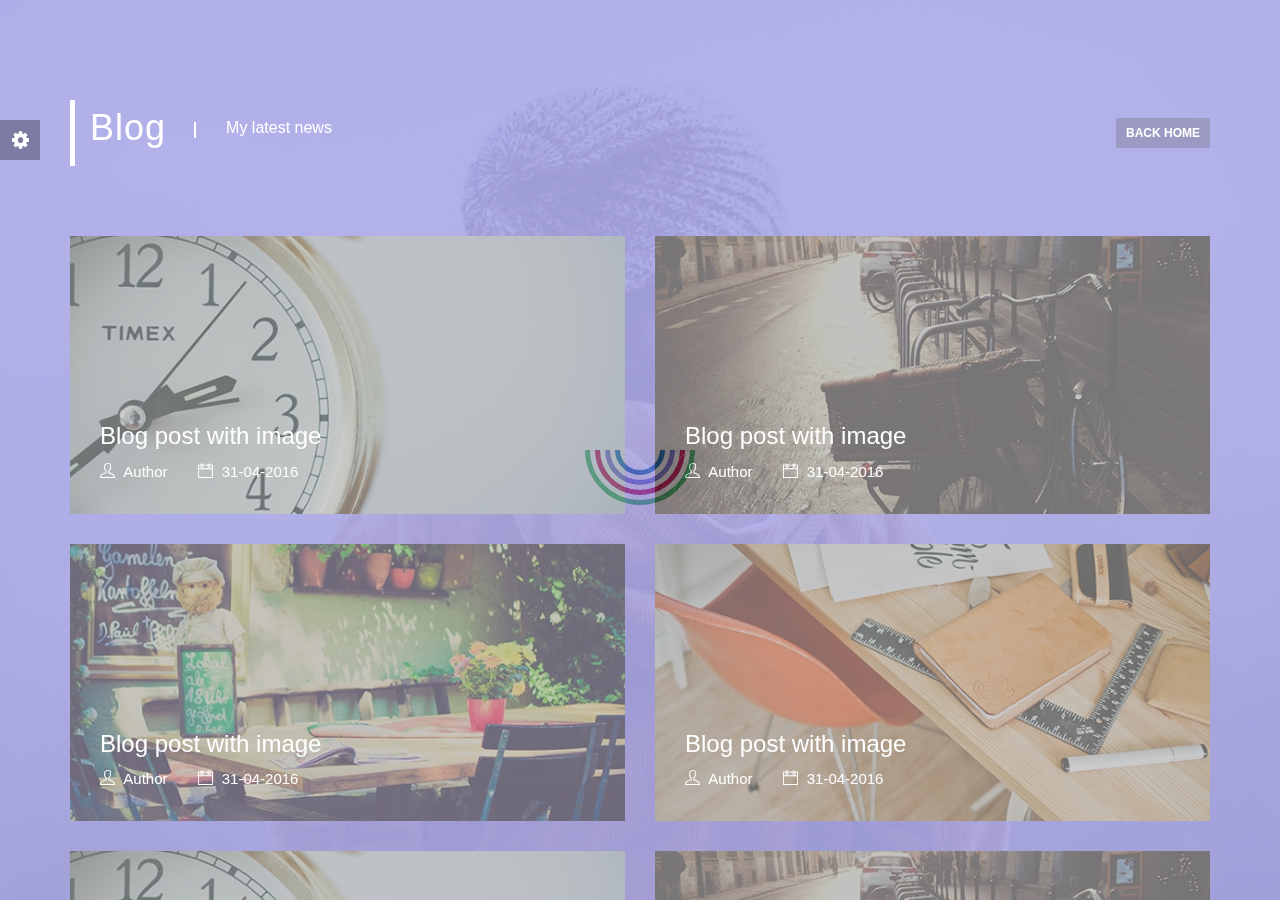
==== commit 27d977ee: "First commit for my site." ====
--- a/blog.html
+++ b/blog.html
@@ -5,7 +5,7 @@
 <head>
 	<meta charset="utf-8">
 	<meta http-equiv="x-ua-compatible" content="ie=edge">
-	<title>Blog - EightX</title>
+	<title>Blog - hossaindoula</title>
 	<meta name="description" content="">
 	<meta name="viewport" content="width=device-width, initial-scale=1">
 	<!-- Fav Icon
@@ -187,7 +187,7 @@
 						<div class="contact-info col-sm-6 col-xs-12">
 							<!-- Sub Section Title -->
 							<div class="title-label-2"><i class="ti-direction-alt"></i><h2>Contact Info</h2></div>
-							<p><i class="ti-mobile"></i>+312-683-7100</p>
+							<p><i class="ti-mobile"></i>+880-155-2948737</p>
 							<p><i class="ti-email"></i>info@hossaindoula.com</p>
 							<p><i class="ti-world"></i>hossaindoula.com</p>
 							<p><i class="ti-location-pin"></i>Dhaka, Bangladesh</p>
